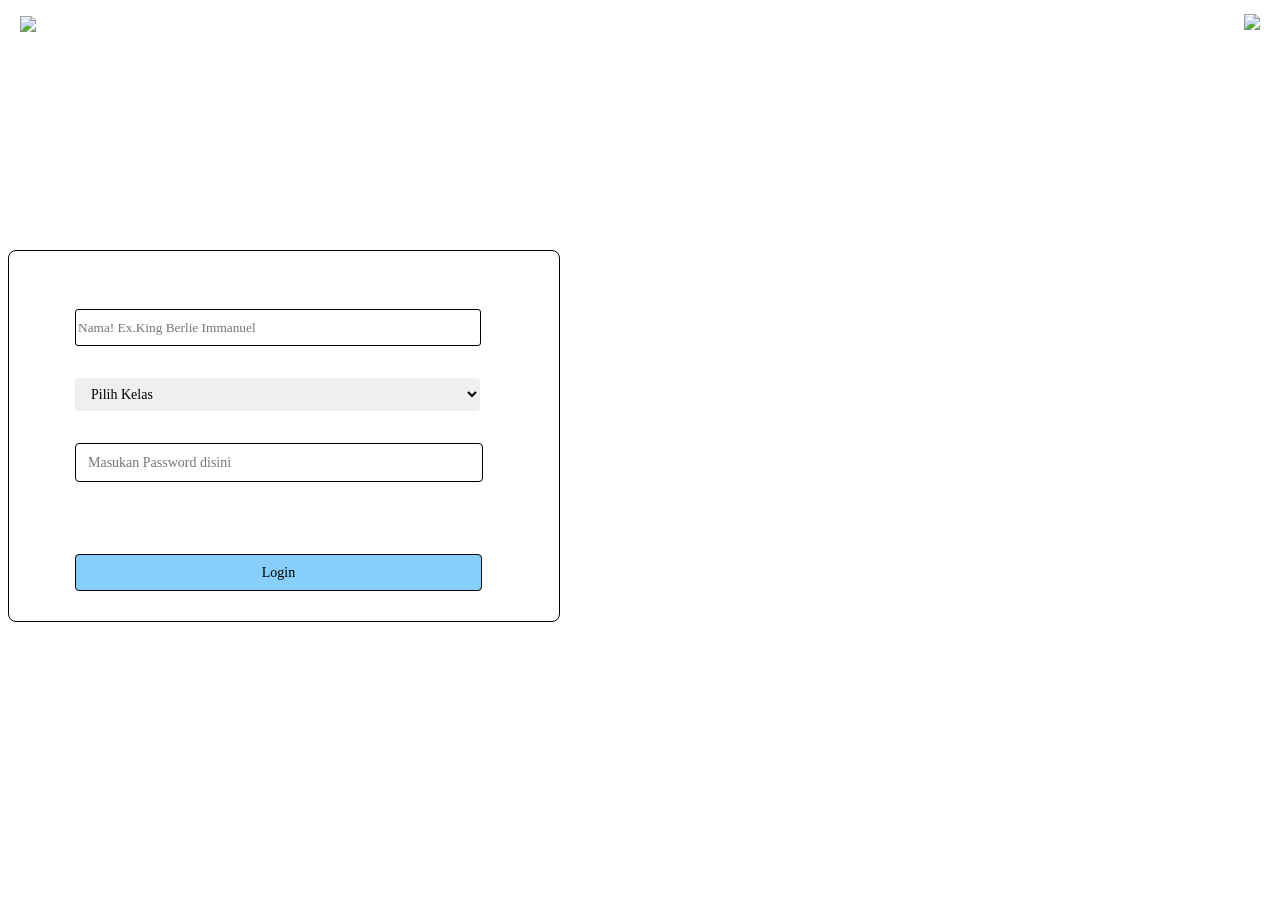
==== index.html @ fe0e81b5 "Add files via upload" ====
<!DOCTYPE html>
<html lang="en">
<head>
    <meta charset="UTF-8">
    <meta name="viewport" content="width=device-width, initial-scale=1.0">
    <title>Penjaringan OSIS ACC 26-27</title>
    <link rel="stylesheet" href="awesomestyle.css">
    <link rel="icon" type="image" href="pictures/ACC logo.png">
</head>
<body>
<section id="loginpage" class="page">

    <div class="allofit">
        <img class="GambarAssisi" src="pictures/ACC logo.png" widht="175" height="75">
        <img class="textlogin" src="pictures/Login/Login text.png" widht="900" height="600">
        <img class="GambarOsis" src="pictures/Logo OSIS ACC.PNG" widht="205" height="105">
    </div>

    <div class="login_box">
        <input class="namapengguna" type="text" placeholder="Nama! Ex.King Berlie Immanuel">
        <select id="Pilih Kelas" name="Kelas" class="Dropdown-Pilih"required>
            <option value="" disabled selected>Pilih Kelas</option>
            <option value="1">10.1</option>
            <option value="2">10.2</option>
            <option value="3">10.3</option>
            <option value="4">10.4</option>
            <option value="5">10.5</option>
            <option value="6">11.1</option>
            <option value="7">11.2</option>
            <option value="8">11.3</option>
            <option value="9">11.4</option>
            <option value="10">11.5</option>
            <option value="11">12.1</option>
            <option value="12">12.2</option>
            <option value="13">12.3</option>
            <option value="14">12.4</option>
            <option value="15">12.5</option>
        </select>
        <input class="Password" type="password" placeholder="Masukan Password disini"><br>
        <button class="masuk" type="submit">Login</button>   
    </div>
</section>
</body>
</html>



<!---
<div class="login_box">
            <input class="namapengguna" type="text" placeholder="Ex.King Berlie Immanuel"><br>
            <input class="kelaspengguna" type="radio" name="test">
        </div>
--->
---- awesomestyle.css ----
@font-face {
    font-family: 'Alata';
    src: url(xtra/Alata-Regular.ttf) format('TrueType Font');
}

body{
    background-image: url(pictures/Login/Login\ bg\ no\ text.png);
    background-size:cover;
    font-family: 'Alata';
}

button{
    font-family: 'Alata';
}

input{
    font-family: 'Alata';
}

.allofit{
    margin-top: 5px;
}

h3:not(.test){
    margin-bottom: 2px;
}

.test{
    margin-top: 2px;
}

.login_box{
    display: flex;
    flex-direction: column;
    position: relative;
    justify-self: center;
    margin-top: 250px;
    align-content: center;
    border: 1px solid black;
    border-radius: 8px;
    background-color: rgba(255, 255, 255, 0.75);
    width: 550px;
    height: 370px;
    font-family: 'Alata';
    pointer-events: all;
}

.namapengguna{
    height: 33px;
    width: 400px;
    cursor: pointer;
    font-family: 'Alata';
    border: 1px solid black;
    border-radius: 3px;
    margin-top: 58px;
    margin-bottom: 32px;
    margin-left: 66px;
}

.Dropdown-Pilih{
    width: 405px;
    padding: 8px 12px;
    font-size: 14px;
    height: auto;
    border: 2px ;   
    border-radius: 4px;
    cursor: pointer;
    font-family: 'Alata';
    margin-bottom: 32px;
    margin-left: 66px;
}

.Password{
    height: 13px;
    width: 382px;
    margin-bottom: 32px;
    border: 1px solid black;
    border-radius: 4px;
    padding:12px;
    font-size:14px;
    cursor: pointer;
    font-family: 'Alata';
    margin-left: 66px;
}

.masuk{
    height: 37px;
    width: 407px;
    border: 1px solid black;
    border-radius: 4px;
    font-size:14px;
    cursor: pointer;
    font-family: 'Alata';
    background-color: lightskyblue;
    margin-left: 66px;
    margin-top: auto;
    margin-bottom: 30px;
}

.masuk:hover{
    background-color: #3399ff;
}

.BoxNya{
    display: block;
    width:300px;
    height:23px;
    cursor: pointer;
    margin-bottom: 8px;
    margin: 4px;
    border: 1px;
    border-radius: 4px;
    color:black;
    font-size:12px;
}

.GambarOsis{
    position: absolute;
    top: 14px;
    right: 20px;
    height: 25;
}

.textlogin{
    position: absolute;
    width: 750px;
    height: auto;
    left: 50%;
    top: -100px;
    transform: translateX(-50%);
}

.GambarAssisi{
    position: absolute;
    top: 16px;
    left: 20px;
    height: 25;
}
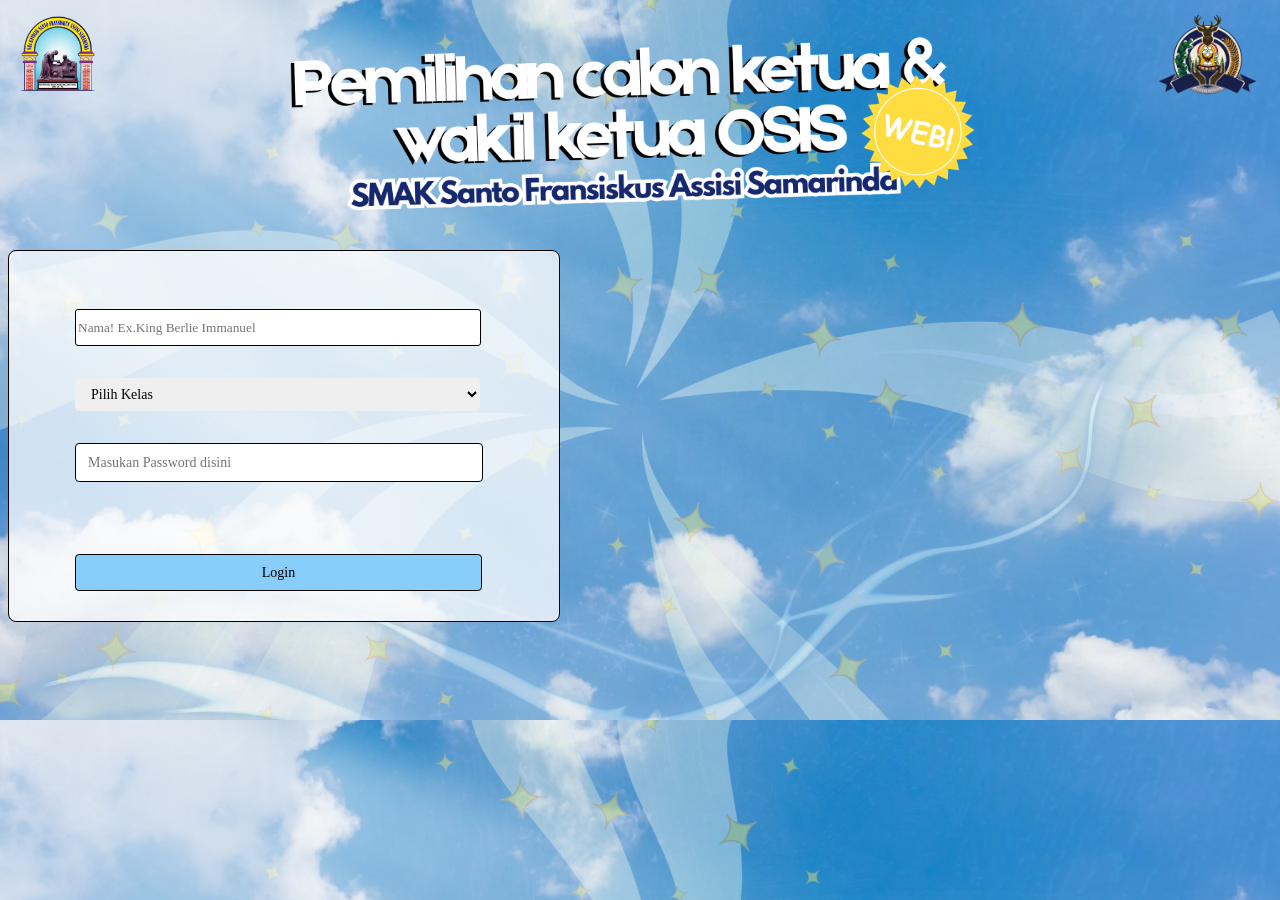
==== commit 1c953346: "moved directory to actual repository haha" ====
--- a/index.html
+++ b/index.html
@@ -1,53 +1,51 @@
-<!DOCTYPE html>
-<html lang="en">
-<head>
-    <meta charset="UTF-8">
-    <meta name="viewport" content="width=device-width, initial-scale=1.0">
-    <title>Penjaringan OSIS ACC 26-27</title>
-    <link rel="stylesheet" href="awesomestyle.css">
-    <link rel="icon" type="image" href="pictures/ACC logo.png">
-</head>
-<body>
-<section id="loginpage" class="page">
-
-    <div class="allofit">
-        <img class="GambarAssisi" src="pictures/ACC logo.png" widht="175" height="75">
-        <img class="textlogin" src="pictures/Login/Login text.png" widht="900" height="600">
-        <img class="GambarOsis" src="pictures/Logo OSIS ACC.PNG" widht="205" height="105">
-    </div>
-
-    <div class="login_box">
-        <input class="namapengguna" type="text" placeholder="Nama! Ex.King Berlie Immanuel">
-        <select id="Pilih Kelas" name="Kelas" class="Dropdown-Pilih"required>
-            <option value="" disabled selected>Pilih Kelas</option>
-            <option value="1">10.1</option>
-            <option value="2">10.2</option>
-            <option value="3">10.3</option>
-            <option value="4">10.4</option>
-            <option value="5">10.5</option>
-            <option value="6">11.1</option>
-            <option value="7">11.2</option>
-            <option value="8">11.3</option>
-            <option value="9">11.4</option>
-            <option value="10">11.5</option>
-            <option value="11">12.1</option>
-            <option value="12">12.2</option>
-            <option value="13">12.3</option>
-            <option value="14">12.4</option>
-            <option value="15">12.5</option>
-        </select>
-        <input class="Password" type="password" placeholder="Masukan Password disini"><br>
-        <button class="masuk" type="submit">Login</button>   
-    </div>
-</section>
-</body>
-</html>
-
-
-
-<!---
-<div class="login_box">
-            <input class="namapengguna" type="text" placeholder="Ex.King Berlie Immanuel"><br>
-            <input class="kelaspengguna" type="radio" name="test">
-        </div>
---->
+<!DOCTYPE html>
+<html lang="en">
+<head>
+    <meta charset="UTF-8">
+    <meta name="viewport" content="width=device-width, initial-scale=1.0">
+    <title>Penjaringan OSIS ACC 26-27</title>
+    <link rel="stylesheet" href="awesomestyle.css">
+    <link rel="icon" type="image" href="pictures/ACC logo.png">
+    
+</head>
+<body>
+<section id="loginpage" class="page">
+
+    <div class="allofit">
+        <img class="GambarAssisi" src="pictures/ACC logo.png" widht="175" height="75">
+        <img class="textlogin" src="pictures/Login/Login text.png" widht="900" height="600">
+        <img class="GambarOsis" src="pictures/Logo OSIS ACC.PNG" widht="205" height="105">
+    </div>
+
+    <div class="login_box">
+        <input class="namapengguna" type="text" placeholder="Nama! Ex.King Berlie Immanuel">
+        <select id="pilih-kelas" name="Kelas" class="Dropdown-Pilih"required>
+            <option value="" disabled selected>Pilih Kelas</option>
+            <option value="10.1">10.1</option>
+            <option value="10.2">10.2</option>
+            <option value="10.3">10.3</option>
+            <option value="10.4">10.4</option>
+            <option value="10.5">10.5</option>
+            <option value="11.1">11.1</option>
+            <option value="11.2">11.2</option>
+            <option value="11.3">11.3</option>
+            <option value="11.4">11.4</option>
+            <option value="11.5">11.5</option>
+            <option value="12.1">12.1</option>
+            <option value="12.2">12.2</option>
+            <option value="12.3">12.3</option>
+            <option value="12.4">12.4</option>
+            <option value="12.5">12.5</option>
+            <option value="13">GURU</option>
+        </select>
+        <input class="Password" type="password" placeholder="Masukan Password disini"><br>
+        <button class="masuk" type="submit">Login</button>   
+    </div>
+</section>
+<script src="Login.js"></script>
+</body>
+</html>
+
+
+
+
--- a/awesomestyle.css
+++ b/awesomestyle.css
@@ -1,139 +1,139 @@
-@font-face {
-    font-family: 'Alata';
-    src: url(xtra/Alata-Regular.ttf) format('TrueType Font');
-}
-
-body{
-    background-image: url(pictures/Login/Login\ bg\ no\ text.png);
-    background-size:cover;
-    font-family: 'Alata';
-}
-
-button{
-    font-family: 'Alata';
-}
-
-input{
-    font-family: 'Alata';
-}
-
-.allofit{
-    margin-top: 5px;
-}
-
-h3:not(.test){
-    margin-bottom: 2px;
-}
-
-.test{
-    margin-top: 2px;
-}
-
-.login_box{
-    display: flex;
-    flex-direction: column;
-    position: relative;
-    justify-self: center;
-    margin-top: 250px;
-    align-content: center;
-    border: 1px solid black;
-    border-radius: 8px;
-    background-color: rgba(255, 255, 255, 0.75);
-    width: 550px;
-    height: 370px;
-    font-family: 'Alata';
-    pointer-events: all;
-}
-
-.namapengguna{
-    height: 33px;
-    width: 400px;
-    cursor: pointer;
-    font-family: 'Alata';
-    border: 1px solid black;
-    border-radius: 3px;
-    margin-top: 58px;
-    margin-bottom: 32px;
-    margin-left: 66px;
-}
-
-.Dropdown-Pilih{
-    width: 405px;
-    padding: 8px 12px;
-    font-size: 14px;
-    height: auto;
-    border: 2px ;   
-    border-radius: 4px;
-    cursor: pointer;
-    font-family: 'Alata';
-    margin-bottom: 32px;
-    margin-left: 66px;
-}
-
-.Password{
-    height: 13px;
-    width: 382px;
-    margin-bottom: 32px;
-    border: 1px solid black;
-    border-radius: 4px;
-    padding:12px;
-    font-size:14px;
-    cursor: pointer;
-    font-family: 'Alata';
-    margin-left: 66px;
-}
-
-.masuk{
-    height: 37px;
-    width: 407px;
-    border: 1px solid black;
-    border-radius: 4px;
-    font-size:14px;
-    cursor: pointer;
-    font-family: 'Alata';
-    background-color: lightskyblue;
-    margin-left: 66px;
-    margin-top: auto;
-    margin-bottom: 30px;
-}
-
-.masuk:hover{
-    background-color: #3399ff;
-}
-
-.BoxNya{
-    display: block;
-    width:300px;
-    height:23px;
-    cursor: pointer;
-    margin-bottom: 8px;
-    margin: 4px;
-    border: 1px;
-    border-radius: 4px;
-    color:black;
-    font-size:12px;
-}
-
-.GambarOsis{
-    position: absolute;
-    top: 14px;
-    right: 20px;
-    height: 25;
-}
-
-.textlogin{
-    position: absolute;
-    width: 750px;
-    height: auto;
-    left: 50%;
-    top: -100px;
-    transform: translateX(-50%);
-}
-
-.GambarAssisi{
-    position: absolute;
-    top: 16px;
-    left: 20px;
-    height: 25;
-}
-
+@font-face {
+    font-family: 'Alata';
+    src: url(xtra/Alata-Regular.ttf) format('TrueType Font');
+}
+
+body{
+    background-image: url(pictures/Login/Login\ bg\ no\ text.png);
+    background-size:cover;
+    font-family: 'Alata';
+}
+
+button{
+    font-family: 'Alata';
+}
+
+input{
+    font-family: 'Alata';
+}
+
+.allofit{
+    margin-top: 5px;
+}
+
+h3:not(.test){
+    margin-bottom: 2px;
+}
+
+.test{
+    margin-top: 2px;
+}
+
+.login_box{
+    display: flex;
+    flex-direction: column;
+    position: relative;
+    justify-self: center;
+    margin-top: 250px;
+    align-content: center;
+    border: 1px solid black;
+    border-radius: 8px;
+    background-color: rgba(255, 255, 255, 0.75);
+    width: 550px;
+    height: 370px;
+    font-family: 'Alata';
+    pointer-events: all;
+}
+
+.namapengguna{
+    height: 33px;
+    width: 400px;
+    cursor: pointer;
+    font-family: 'Alata';
+    border: 1px solid black;
+    border-radius: 3px;
+    margin-top: 58px;
+    margin-bottom: 32px;
+    margin-left: 66px;
+}
+
+.Dropdown-Pilih{
+    width: 405px;
+    padding: 8px 12px;
+    font-size: 14px;
+    height: auto;
+    border: 2px ;   
+    border-radius: 4px;
+    cursor: pointer;
+    font-family: 'Alata';
+    margin-bottom: 32px;
+    margin-left: 66px;
+}
+
+.Password{
+    height: 13px;
+    width: 382px;
+    margin-bottom: 32px;
+    border: 1px solid black;
+    border-radius: 4px;
+    padding:12px;
+    font-size:14px;
+    cursor: pointer;
+    font-family: 'Alata';
+    margin-left: 66px;
+}
+
+.masuk{
+    height: 37px;
+    width: 407px;
+    border: 1px solid black;
+    border-radius: 4px;
+    font-size:14px;
+    cursor: pointer;
+    font-family: 'Alata';
+    background-color: lightskyblue;
+    margin-left: 66px;
+    margin-top: auto;
+    margin-bottom: 30px;
+}
+
+.masuk:hover{
+    background-color: #3399ff;
+}
+
+.BoxNya{
+    display: block;
+    width:300px;
+    height:23px;
+    cursor: pointer;
+    margin-bottom: 8px;
+    margin: 4px;
+    border: 1px;
+    border-radius: 4px;
+    color:black;
+    font-size:12px;
+}
+
+.GambarOsis{
+    position: absolute;
+    top: 14px;
+    right: 20px;
+    height: 25;
+}
+
+.textlogin{
+    position: absolute;
+    width: 750px;
+    height: auto;
+    left: 50%;
+    top: -100px;
+    transform: translateX(-50%);
+}
+
+.GambarAssisi{
+    position: absolute;
+    top: 16px;
+    left: 20px;
+    height: 25;
+}
+
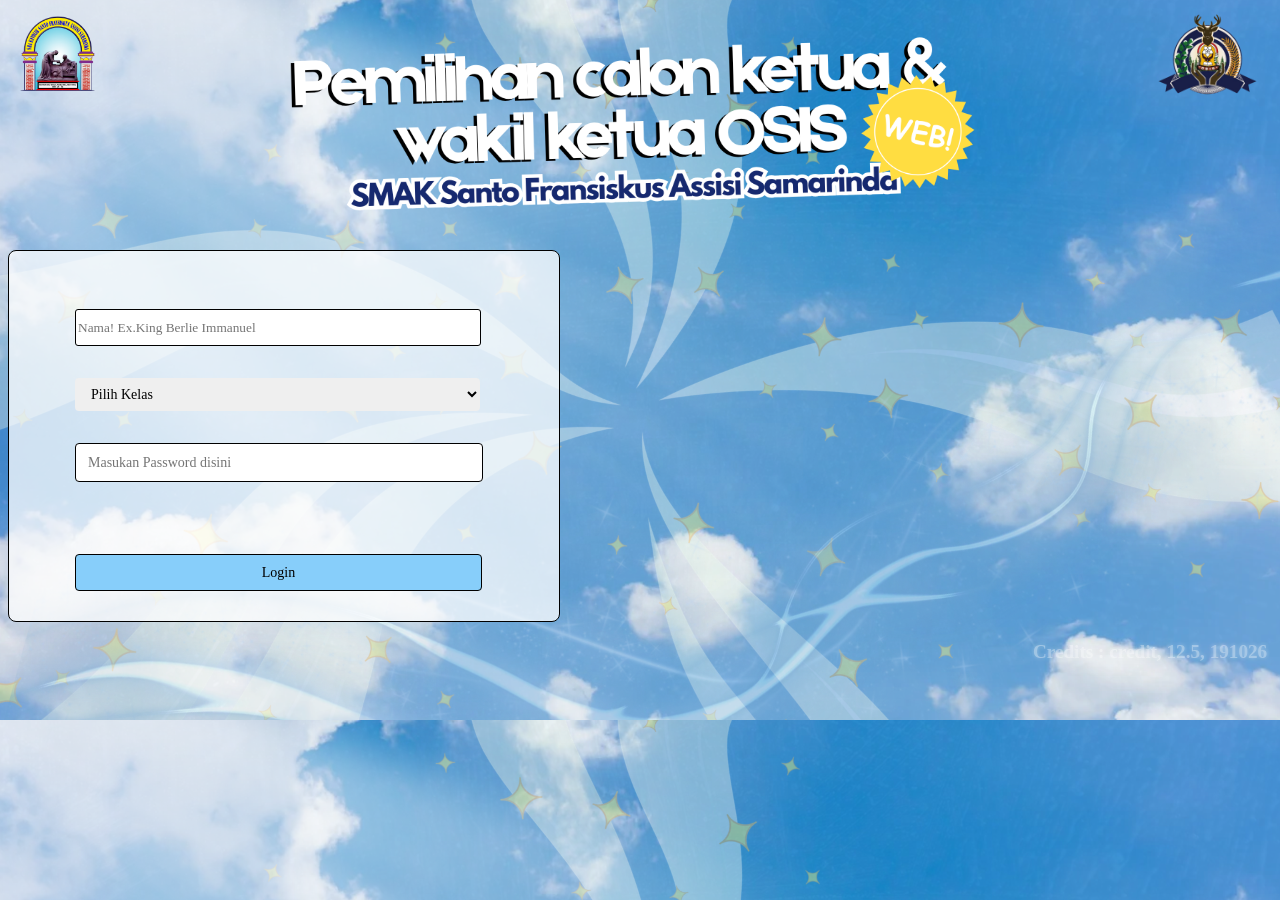
==== commit bad11130: "added easter egg + removed more comments" ====
--- a/index.html
+++ b/index.html
@@ -1,51 +1,64 @@
-<!DOCTYPE html>
-<html lang="en">
-<head>
-    <meta charset="UTF-8">
-    <meta name="viewport" content="width=device-width, initial-scale=1.0">
-    <title>Penjaringan OSIS ACC 26-27</title>
-    <link rel="stylesheet" href="awesomestyle.css">
-    <link rel="icon" type="image" href="pictures/ACC logo.png">
-    
-</head>
-<body>
-<section id="loginpage" class="page">
-
-    <div class="allofit">
-        <img class="GambarAssisi" src="pictures/ACC logo.png" widht="175" height="75">
-        <img class="textlogin" src="pictures/Login/Login text.png" widht="900" height="600">
-        <img class="GambarOsis" src="pictures/Logo OSIS ACC.PNG" widht="205" height="105">
-    </div>
-
-    <div class="login_box">
-        <input class="namapengguna" type="text" placeholder="Nama! Ex.King Berlie Immanuel">
-        <select id="pilih-kelas" name="Kelas" class="Dropdown-Pilih"required>
-            <option value="" disabled selected>Pilih Kelas</option>
-            <option value="10.1">10.1</option>
-            <option value="10.2">10.2</option>
-            <option value="10.3">10.3</option>
-            <option value="10.4">10.4</option>
-            <option value="10.5">10.5</option>
-            <option value="11.1">11.1</option>
-            <option value="11.2">11.2</option>
-            <option value="11.3">11.3</option>
-            <option value="11.4">11.4</option>
-            <option value="11.5">11.5</option>
-            <option value="12.1">12.1</option>
-            <option value="12.2">12.2</option>
-            <option value="12.3">12.3</option>
-            <option value="12.4">12.4</option>
-            <option value="12.5">12.5</option>
-            <option value="13">GURU</option>
-        </select>
-        <input class="Password" type="password" placeholder="Masukan Password disini"><br>
-        <button class="masuk" type="submit">Login</button>   
-    </div>
-</section>
-<script src="Login.js"></script>
-</body>
-</html>
-
-
-
-
+<!DOCTYPE html>
+<html lang="en">
+<head>
+    <meta charset="UTF-8">
+    <meta name="viewport" content="width=device-width, initial-scale=1.0">
+    <title>Penjaringan OSIS ACC 26-27</title>
+    <link rel="stylesheet" href="awesomestyle.css">
+    <link rel="icon" type="image" href="pictures/ACC logo.png">
+    
+</head>
+<body>
+<section id="loginpage" class="page">
+
+    <div class="allofit">
+        <img class="GambarAssisi" src="pictures/ACC logo.png" widht="175" height="75">
+        <img class="textlogin" src="pictures/Login/Login text.png" widht="900" height="600">
+        <img class="GambarOsis" src="pictures/Logo OSIS ACC.PNG" widht="205" height="105">
+    </div>
+
+    <div class="login_box">
+        <input class="namapengguna" type="text" placeholder="Nama! Ex.King Berlie Immanuel">
+        <select id="pilih-kelas" name="Kelas" class="Dropdown-Pilih"required>
+            <option value="" disabled selected>Pilih Kelas</option>
+            <option value="10.1">10.1</option>
+            <option value="10.2">10.2</option>
+            <option value="10.3">10.3</option>
+            <option value="10.4">10.4</option>
+            <option value="10.5">10.5</option>
+            <option value="11.1">11.1</option>
+            <option value="11.2">11.2</option>
+            <option value="11.3">11.3</option>
+            <option value="11.4">11.4</option>
+            <option value="11.5">11.5</option>
+            <option value="12.1">12.1</option>
+            <option value="12.2">12.2</option>
+            <option value="12.3">12.3</option>
+            <option value="12.4">12.4</option>
+            <option value="12.5">12.5</option>
+            <option value="13">GURU</option>
+        </select>
+        <input class="Password" type="password" placeholder="Masukan Password disini"><br>
+        <button class="masuk" type="submit">Login</button>   
+    </div>
+
+    <div>
+        <h3 class="credits">Credits : credit, 12.5, 191026</h3>
+    </div>
+
+    <div id="creditsOverlay">
+        <div class="credits-popup">
+            <h2>Pembuat WEBSITE!</h2>
+            
+            <img class="credits-picture" src="pictures/Login/credits.jpg">
+            <p>Created by:</p>
+            <p>Alexander Guyana<br>@alexanderguyana</p>
+            <p>Steven Alexander Prajogo<br>@setvnap</p>
+    
+            <button class="buttonclose" onclick="closeCredits()">Close</button>
+        </div>
+    </div>
+</section>
+<script src="Login.js"></script>
+</body>
+</html>
--- a/awesomestyle.css
+++ b/awesomestyle.css
@@ -1,139 +1,195 @@
-@font-face {
-    font-family: 'Alata';
-    src: url(xtra/Alata-Regular.ttf) format('TrueType Font');
-}
-
-body{
-    background-image: url(pictures/Login/Login\ bg\ no\ text.png);
-    background-size:cover;
-    font-family: 'Alata';
-}
-
-button{
-    font-family: 'Alata';
-}
-
-input{
-    font-family: 'Alata';
-}
-
-.allofit{
-    margin-top: 5px;
-}
-
-h3:not(.test){
-    margin-bottom: 2px;
-}
-
-.test{
-    margin-top: 2px;
-}
-
-.login_box{
-    display: flex;
-    flex-direction: column;
-    position: relative;
-    justify-self: center;
-    margin-top: 250px;
-    align-content: center;
-    border: 1px solid black;
-    border-radius: 8px;
-    background-color: rgba(255, 255, 255, 0.75);
-    width: 550px;
-    height: 370px;
-    font-family: 'Alata';
-    pointer-events: all;
-}
-
-.namapengguna{
-    height: 33px;
-    width: 400px;
-    cursor: pointer;
-    font-family: 'Alata';
-    border: 1px solid black;
-    border-radius: 3px;
-    margin-top: 58px;
-    margin-bottom: 32px;
-    margin-left: 66px;
-}
-
-.Dropdown-Pilih{
-    width: 405px;
-    padding: 8px 12px;
-    font-size: 14px;
-    height: auto;
-    border: 2px ;   
-    border-radius: 4px;
-    cursor: pointer;
-    font-family: 'Alata';
-    margin-bottom: 32px;
-    margin-left: 66px;
-}
-
-.Password{
-    height: 13px;
-    width: 382px;
-    margin-bottom: 32px;
-    border: 1px solid black;
-    border-radius: 4px;
-    padding:12px;
-    font-size:14px;
-    cursor: pointer;
-    font-family: 'Alata';
-    margin-left: 66px;
-}
-
-.masuk{
-    height: 37px;
-    width: 407px;
-    border: 1px solid black;
-    border-radius: 4px;
-    font-size:14px;
-    cursor: pointer;
-    font-family: 'Alata';
-    background-color: lightskyblue;
-    margin-left: 66px;
-    margin-top: auto;
-    margin-bottom: 30px;
-}
-
-.masuk:hover{
-    background-color: #3399ff;
-}
-
-.BoxNya{
-    display: block;
-    width:300px;
-    height:23px;
-    cursor: pointer;
-    margin-bottom: 8px;
-    margin: 4px;
-    border: 1px;
-    border-radius: 4px;
-    color:black;
-    font-size:12px;
-}
-
-.GambarOsis{
-    position: absolute;
-    top: 14px;
-    right: 20px;
-    height: 25;
-}
-
-.textlogin{
-    position: absolute;
-    width: 750px;
-    height: auto;
-    left: 50%;
-    top: -100px;
-    transform: translateX(-50%);
-}
-
-.GambarAssisi{
-    position: absolute;
-    top: 16px;
-    left: 20px;
-    height: 25;
-}
-
+@font-face {
+    font-family: 'Alata';
+    src: url(xtra/Alata-Regular.ttf) format('TrueType Font');
+}
+
+body{
+    background-image: url(pictures/Login/Login\ bg\ no\ text.png);
+    background-size:cover;
+    font-family: 'Alata';
+    overflow-x: hidden;
+}
+
+button{
+    font-family: 'Alata';
+}
+
+input{
+    font-family: 'Alata';
+}
+
+.allofit{
+    margin-top: 5px;
+}
+
+h3:not(.test){
+    margin-bottom: 2px;
+}
+
+.credits{
+    position: absolute;
+    display: flex;
+    font-family: 'Alata';
+    font-size: 1.2em;
+    color: white;
+    text-shadow: 0 0 4px #fff;
+    opacity: 40%;
+    right: 1%;
+}
+
+#creditsOverlay {
+    display: none;
+    position: fixed;
+    inset: 0;
+    z-index: 9999;
+    justify-content: center;
+    align-items: center;
+    padding: 20px;
+    box-sizing: border-box;
+    background: rgba(0, 0, 0, 0.75);
+}
+
+#creditsOverlay.show {
+    display: flex;
+}
+
+.credits-popup {
+    position: relative;
+    width: min(425px, 90vw);
+    max-height: 85vh;
+    overflow-y: hidden;
+    box-sizing: border-box;
+    padding: 30px;
+    color: white;
+    text-align: center;
+    background: rgba(35, 35, 45, 0.98);
+    border: 1px solid rgba(255, 255, 255, 0.2);
+    border-radius: 18px;
+    box-shadow: 0 15px 50px rgba(0, 0, 0, 0.4);
+}
+
+.credits-picture {
+    height: 14em;
+    width: auto;
+}
+
+.buttonclose{
+    width: 7em;
+    height: 3em;
+    border-radius: 1em;
+    background: #6095e4;
+    color: #fff;
+}
+
+.test{
+    margin-top: 2px;
+}
+
+.login_box{
+    display: flex;
+    flex-direction: column;
+    position: relative;
+    justify-self: center;
+    margin-top: 250px;
+    align-content: center;
+    border: 1px solid black;
+    border-radius: 8px;
+    background-color: rgba(255, 255, 255, 0.75);
+    width: 550px;
+    height: 370px;
+    font-family: 'Alata';
+    pointer-events: all;
+}
+
+.namapengguna{
+    height: 33px;
+    width: 400px;
+    cursor: pointer;
+    font-family: 'Alata';
+    border: 1px solid black;
+    border-radius: 3px;
+    margin-top: 58px;
+    margin-bottom: 32px;
+    margin-left: 66px;
+}
+
+.Dropdown-Pilih{
+    width: 405px;
+    padding: 8px 12px;
+    font-size: 14px;
+    height: auto;
+    border: 2px ;   
+    border-radius: 4px;
+    cursor: pointer;
+    font-family: 'Alata';
+    margin-bottom: 32px;
+    margin-left: 66px;
+}
+
+.Password{
+    height: 13px;
+    width: 382px;
+    margin-bottom: 32px;
+    border: 1px solid black;
+    border-radius: 4px;
+    padding:12px;
+    font-size:14px;
+    cursor: pointer;
+    font-family: 'Alata';
+    margin-left: 66px;
+}
+
+.masuk{
+    height: 37px;
+    width: 407px;
+    border: 1px solid black;
+    border-radius: 4px;
+    font-size:14px;
+    cursor: pointer;
+    font-family: 'Alata';
+    background-color: lightskyblue;
+    margin-left: 66px;
+    margin-top: auto;
+    margin-bottom: 30px;
+}
+
+.masuk:hover{
+    background-color: #3399ff;
+}
+
+.BoxNya{
+    display: block;
+    width:300px;
+    height:23px;
+    cursor: pointer;
+    margin-bottom: 8px;
+    margin: 4px;
+    border: 1px;
+    border-radius: 4px;
+    color:black;
+    font-size:12px;
+}
+
+.GambarOsis{
+    position: absolute;
+    top: 14px;
+    right: 20px;
+    height: 25;
+}
+
+.textlogin{
+    position: absolute;
+    width: 750px;
+    height: auto;
+    left: 50%;
+    top: -100px;
+    transform: translateX(-50%);
+}
+
+.GambarAssisi{
+    position: absolute;
+    top: 16px;
+    left: 20px;
+    height: 25;
+}
+
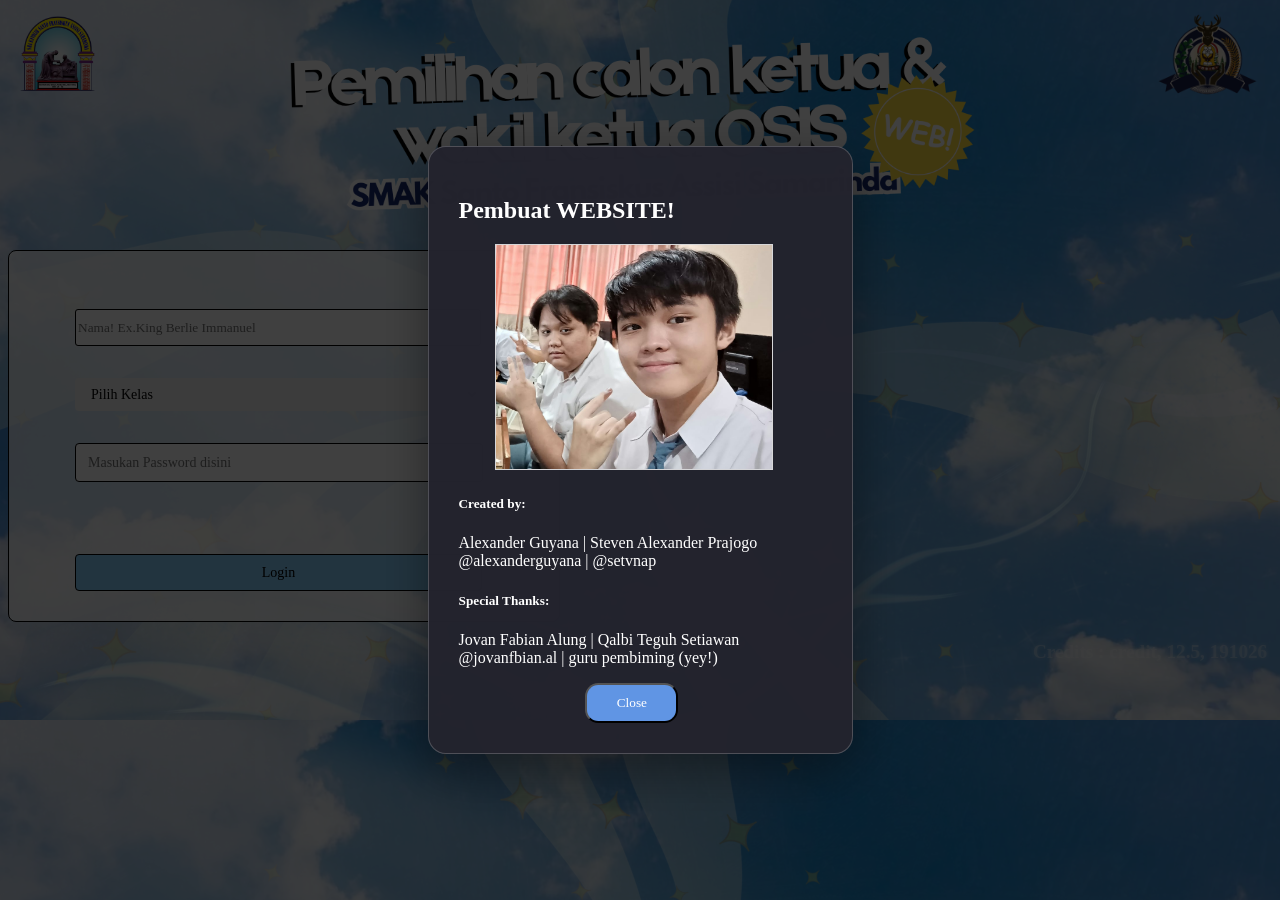
==== commit 9af423da: "Add files via upload" ====
--- a/index.html
+++ b/index.html
@@ -51,10 +51,13 @@
             <h2>Pembuat WEBSITE!</h2>
             
             <img class="credits-picture" src="pictures/Login/credits.jpg">
-            <p>Created by:</p>
-            <p>Alexander Guyana<br>@alexanderguyana</p>
-            <p>Steven Alexander Prajogo<br>@setvnap</p>
-    
+                <h5>Created by:</h5>
+                <p>Alexander Guyana | Steven Alexander Prajogo
+                <br>@alexanderguyana | @setvnap</p>
+                <h5>Special Thanks:</h5>
+                <p>Jovan Fabian Alung | Qalbi Teguh Setiawan
+                <br>@jovanfbian.al | guru pembiming (yey!)</p>
+
             <button class="buttonclose" onclick="closeCredits()">Close</button>
         </div>
     </div>
--- a/awesomestyle.css
+++ b/awesomestyle.css
@@ -24,61 +24,6 @@
 
 h3:not(.test){
     margin-bottom: 2px;
-}
-
-.credits{
-    position: absolute;
-    display: flex;
-    font-family: 'Alata';
-    font-size: 1.2em;
-    color: white;
-    text-shadow: 0 0 4px #fff;
-    opacity: 40%;
-    right: 1%;
-}
-
-#creditsOverlay {
-    display: none;
-    position: fixed;
-    inset: 0;
-    z-index: 9999;
-    justify-content: center;
-    align-items: center;
-    padding: 20px;
-    box-sizing: border-box;
-    background: rgba(0, 0, 0, 0.75);
-}
-
-#creditsOverlay.show {
-    display: flex;
-}
-
-.credits-popup {
-    position: relative;
-    width: min(425px, 90vw);
-    max-height: 85vh;
-    overflow-y: hidden;
-    box-sizing: border-box;
-    padding: 30px;
-    color: white;
-    text-align: center;
-    background: rgba(35, 35, 45, 0.98);
-    border: 1px solid rgba(255, 255, 255, 0.2);
-    border-radius: 18px;
-    box-shadow: 0 15px 50px rgba(0, 0, 0, 0.4);
-}
-
-.credits-picture {
-    height: 14em;
-    width: auto;
-}
-
-.buttonclose{
-    width: 7em;
-    height: 3em;
-    border-radius: 1em;
-    background: #6095e4;
-    color: #fff;
 }
 
 .test{
@@ -193,3 +138,59 @@
     height: 25;
 }
 
+.credits{
+    position: absolute;
+    display: flex;
+    font-family: 'Alata';
+    font-size: 1.2em;
+    color: white;
+    text-shadow: 0 0 4px #fff;
+    opacity: 40%;
+    right: 1%;
+}
+
+#creditsOverlay {
+    display: flex;
+    position: fixed;
+    inset: 0;
+    z-index: 9999;
+    justify-content: center;
+    align-items: center;
+    padding: 20px;
+    box-sizing: border-box;
+    background: rgba(0, 0, 0, 0.75);
+}
+
+#creditsOverlay.show {
+    display: flex;
+}
+
+.credits-popup {
+    position: relative; 
+    width: min(425px, 90vw);
+    max-height: 85vh;
+    overflow-y: auto;
+    box-sizing: border-box;
+    padding: 30px;
+    color: white;
+    background: rgba(35, 35, 45, 0.98);
+    border: 1px solid rgba(255, 255, 255, 0.2);
+    border-radius: 18px;
+    box-shadow: 0 15px 50px rgba(0, 0, 0, 0.4);
+}
+
+.credits-picture {
+    margin-left: 2.3em;
+    height: 14em;
+    width: auto;
+    border: 1px solid rgba(255, 255, 255, 0.815);
+}
+
+.buttonclose{
+    margin-left: 9.5em; 
+    width: 7em;
+    height: 3em;
+    border-radius: 1em;
+    background: #6095e4;
+    color: #fff;
+}
